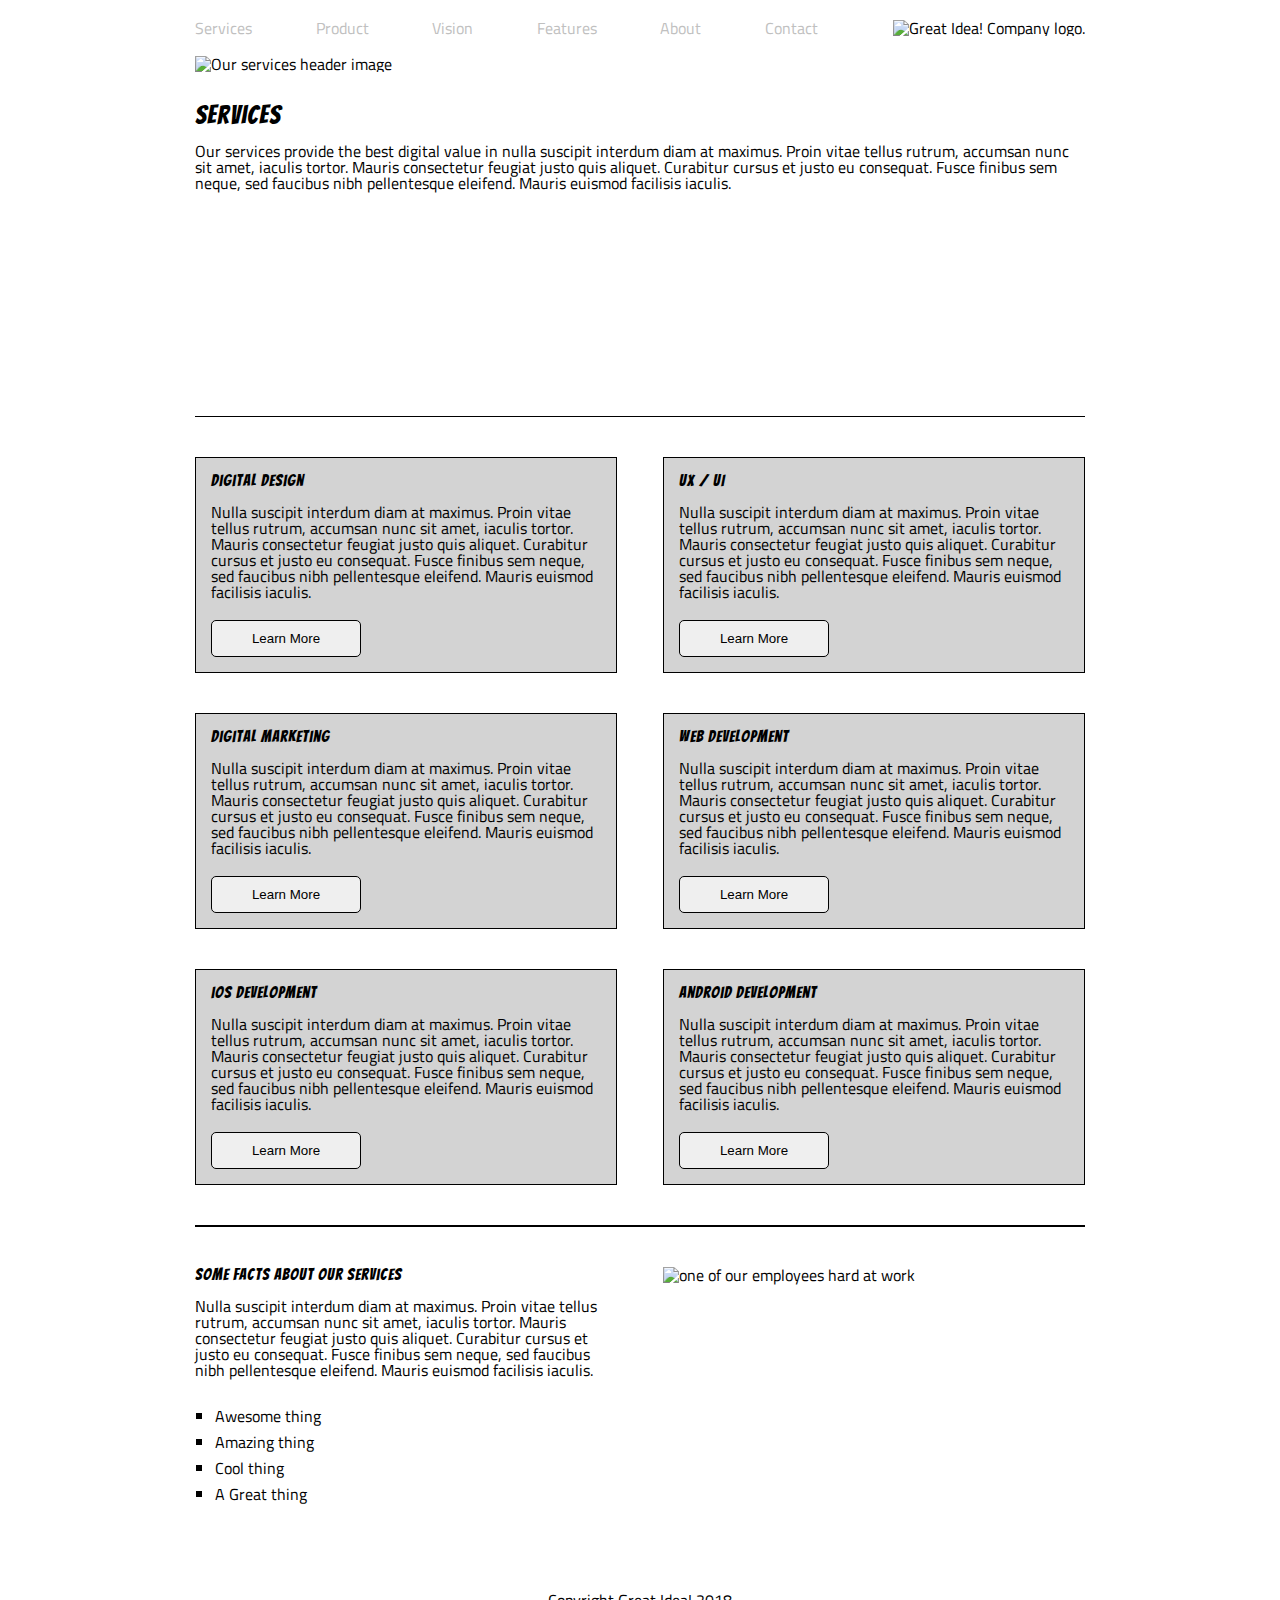
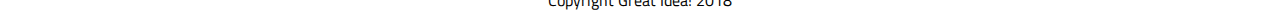
==== great-idea/services.html @ a9847110 "adding services page" ====
<!-- copy and paste your index.html page structure in here, markup the content provided after that -->

<!doctype html>

<html lang="en">
<head>
  <meta charset="utf-8">

  <title>Great Idea! - Services</title>

  <link href="https://fonts.googleapis.com/css?family=Bangers|Titillium+Web" rel="stylesheet">
  <link rel="stylesheet" href="css/services.css">

  <!--[if lt IE 9]>
    <script src="https://cdnjs.cloudflare.com/ajax/libs/html5shiv/3.7.3/html5shiv.js"></script>
  <![endif]-->
</head>

  <body>

    <!-- Copy and paste your HTML from the first UI project here -->
    <div class="container">

        <div class="nav-menu">
           <nav class="navigation">
               <a href="#">Services</a>
               <a href="#">Product</a>
               <a href="#">Vision</a>
               <a href="#">Features</a>
               <a href="#">About</a>
               <a href="#">Contact</a>
           </nav>
           <img class="logo" src="img/logo.png" alt="Great Idea! Company logo.">
        </div>
             
    <header>  
            <img class="services-header-img" src="img/services-header.jpg" alt="Our services header image">
            <div class="services">
                    <h4>Services</h4>
                    <p>Our services provide the best digital value in nulla suscipit interdum diam at maximus. Proin vitae tellus rutrum, accumsan nunc sit amet, iaculis tortor. Mauris consectetur feugiat justo quis aliquet. Curabitur cursus et justo eu consequat. Fusce finibus sem neque, sed faucibus nibh pellentesque eleifend. Mauris euismod facilisis iaculis.</p>  
            </div>
            
    </header>

    <section class="main-content">
            <div class="box-layout">
                    <h2>Digital Design</h2> 

                    <p>Nulla suscipit interdum diam at maximus. Proin vitae tellus rutrum, accumsan nunc sit amet, iaculis tortor. Mauris consectetur feugiat justo quis aliquet. Curabitur cursus et justo eu consequat. Fusce finibus sem neque, sed faucibus nibh pellentesque
                    eleifend. Mauris euismod facilisis iaculis.</p> 
                
                   <button>Learn More</button>
            </div>
            
            <div class="box-layout">
                    <h2>UX / UI</h2> 
        
                    <p>Nulla suscipit interdum diam at maximus. Proin vitae tellus rutrum, accumsan nunc sit amet, iaculis tortor. Mauris consectetur feugiat justo quis aliquet. Curabitur cursus et justo eu consequat. Fusce finibus sem neque, sed faucibus nibh pellentesque
                            eleifend. Mauris euismod facilisis iaculis.</p> 
                
                    <button>Learn More</button>
            </div>

            <div class="box-layout">
                    <h2>Digital Marketing</h2> 
        
                    <p>Nulla suscipit interdum diam at maximus. Proin vitae tellus rutrum, accumsan nunc sit amet, iaculis tortor. Mauris consectetur feugiat justo quis aliquet. Curabitur cursus et justo eu consequat. Fusce finibus sem neque, sed faucibus nibh pellentesque
                            eleifend. Mauris euismod facilisis iaculis.</p> 
                
                    <button>Learn More</button>
            </div>
        
            <div class="box-layout">
                    <h2>Web Development</h2> 
        
                    <p>Nulla suscipit interdum diam at maximus. Proin vitae tellus rutrum, accumsan nunc sit amet, iaculis tortor. Mauris consectetur feugiat justo quis aliquet. Curabitur cursus et justo eu consequat. Fusce finibus sem neque, sed faucibus nibh pellentesque
                    eleifend. Mauris euismod facilisis iaculis.</p> 
                
                    <button>Learn More</button>
            </div>
        
            <div class="box-layout">
                    <h2>iOS Development</h2> 
        
                    <p>Nulla suscipit interdum diam at maximus. Proin vitae tellus rutrum, accumsan nunc sit amet, iaculis tortor. Mauris consectetur feugiat justo quis aliquet. Curabitur cursus et justo eu consequat. Fusce finibus sem neque, sed faucibus nibh pellentesque
                            eleifend. Mauris euismod facilisis iaculis.</p> 
                
                    <button>Learn More</button>
            </div>
        
        
            <div class="box-layout">
                    <h2>Android Development</h2>
        
                    <p>Nulla suscipit interdum diam at maximus. Proin vitae tellus rutrum, accumsan nunc sit amet, iaculis tortor. Mauris consectetur feugiat justo quis aliquet. Curabitur cursus et justo eu consequat. Fusce finibus sem neque, sed faucibus nibh pellentesque
                            eleifend. Mauris euismod facilisis iaculis.</p> 
                
                    <button>Learn More</button>  
            </div>
        
    </section>    

    <section class="facts">
        <div class="facts-services">
                <h2>Some Facts About Our Services</h2>

                <p>Nulla suscipit interdum diam at maximus. Proin vitae tellus rutrum, accumsan nunc sit amet, iaculis tortor. Mauris consectetur feugiat justo quis aliquet. Curabitur cursus et justo eu consequat. Fusce finibus sem neque, sed faucibus nibh pellentesque
                eleifend. Mauris euismod facilisis iaculis.</p> 
            
                <div class="items-list">
                        <ul>
                                <li class="items">Awesome thing</li>
                                <li class="items">Amazing thing</li>
                                <li class="items">Cool thing</li>
                                <li class="items">A Great thing</li>
                        </ul>
                </div>      
        </div>
            
        <img class="services-info-img" src="img/services-info.png" alt="one of our employees hard at work">
    </section>
       
    <footer>
        Copyright Great Idea! 2018
    </footer>

    </div>
  </body>
</html>
---- great-idea/css/services.css ----
/* http://meyerweb.com/eric/tools/css/reset/ 
   v2.0 | 20110126
   License: none (public domain)
*/

html, body, div, span, applet, object, iframe,
h1, h2, h3, h4, h5, h6, p, blockquote, pre,
a, abbr, acronym, address, big, cite, code,
del, dfn, em, img, ins, kbd, q, s, samp,
small, strike, strong, sub, sup, tt, var,
b, u, i, center,
dl, dt, dd, ol, ul, li,
fieldset, form, label, legend,
table, caption, tbody, tfoot, thead, tr, th, td,
article, aside, canvas, details, embed, 
figure, figcaption, footer, header, hgroup, 
menu, nav, output, ruby, section, summary,
time, mark, audio, video {
	margin: 0;
	padding: 0;
	border: 0;
	font-size: 100%;
	font: inherit;
	vertical-align: baseline;
}
/* HTML5 display-role reset for older browsers */
article, aside, details, figcaption, figure, 
footer, header, hgroup, menu, nav, section {
	display: block;
}
body {
	line-height: 1;
}
ol, ul {
	list-style: none;
}
blockquote, q {
	quotes: none;
}
blockquote:before, blockquote:after,
q:before, q:after {
	content: '';
	content: none;
}
table {
	border-collapse: collapse;
	border-spacing: 0;
}

/* Set every element's box-sizing to border-box */
* {
    box-sizing: border-box;
}

html, body {
    height: 100%;
    font-family: 'Titillium Web', sans-serif;
}

h1, h2, h3, h4, h5 {
    font-family: 'Bangers', cursive;
    letter-spacing: 1px;
    margin-bottom: 15px;
}

/* Copy and paste your work from yesterday here and start to refactor into flexbox */

.container {
	/* border: 3px solid red; */
	width: 1010px;
	margin: 0 auto;
	padding-left: 60px;
	padding-right: 60px;
}

.nav-menu {
    display: flex;
    justify-content: space-between;
    margin-top: 20px;
    margin-bottom: 20px;
}

.navigation{
    display: flex;
    justify-content: space-between;
    align-items: center;
    width: 70%;
}

.navigation a {
    text-decoration: none;
	color: silver;
}

header {
    /* border: solid 3px green; */
    height: 320px; /*360*/
    display: flex;
    flex-direction: column;
    /* align-content: space-between; */
    /* border-bottom: 1px solid black; */
}

.services {
    margin-top: 30px;
    /* align-content: space-between; */
}

header h4 {
    font-size: 26px;
}

.main-content {
    /* border: solid 3px purple; */
    /* border-top: 1px solid black; */
    margin-top: 40px;
    /* margin-bottom: 40px; */
    display: flex;
    flex-wrap: wrap;
    justify-content: space-between;
    /* border-bottom: 1px solid black; */
    border-top: 1px solid black;
}

.box-layout {
    padding: 15px;
    margin-top: 40px;
    /* margin-bottom: 40px; */
    width: 422px;
    border: 1px solid black;
    background: lightgray;
    display: flex;
    flex-direction: column;
    
}

button {
    margin-top: 20px;
    border: 1px solid black;
    border-radius: 5px;
    width: 150px;
    padding: 10px;
}

.facts {
    padding-top: 40px;
    border-top: 2px solid black;
    margin-top: 40px;
    /* border: 3px solid yellowgreen; */
    /* border-top: 1px solid black; */
    display: flex;
    justify-content: space-between
}

.facts-services {
    width: 422px;
}

.services-info-img {
    width: 422px;
}

.items-list {
    /* padding-top: 10px; */
    margin-top: 20px;
    list-style-type: square;
    /* border: 3px solid blue; */
    padding-left: 20px;
}

.items {
    list-style-type: square;
    padding-top: 10px;
}

footer {
	text-align: center;
	margin-top: 90px;
	margin-bottom: 40px;
	font-size: 16px;
}
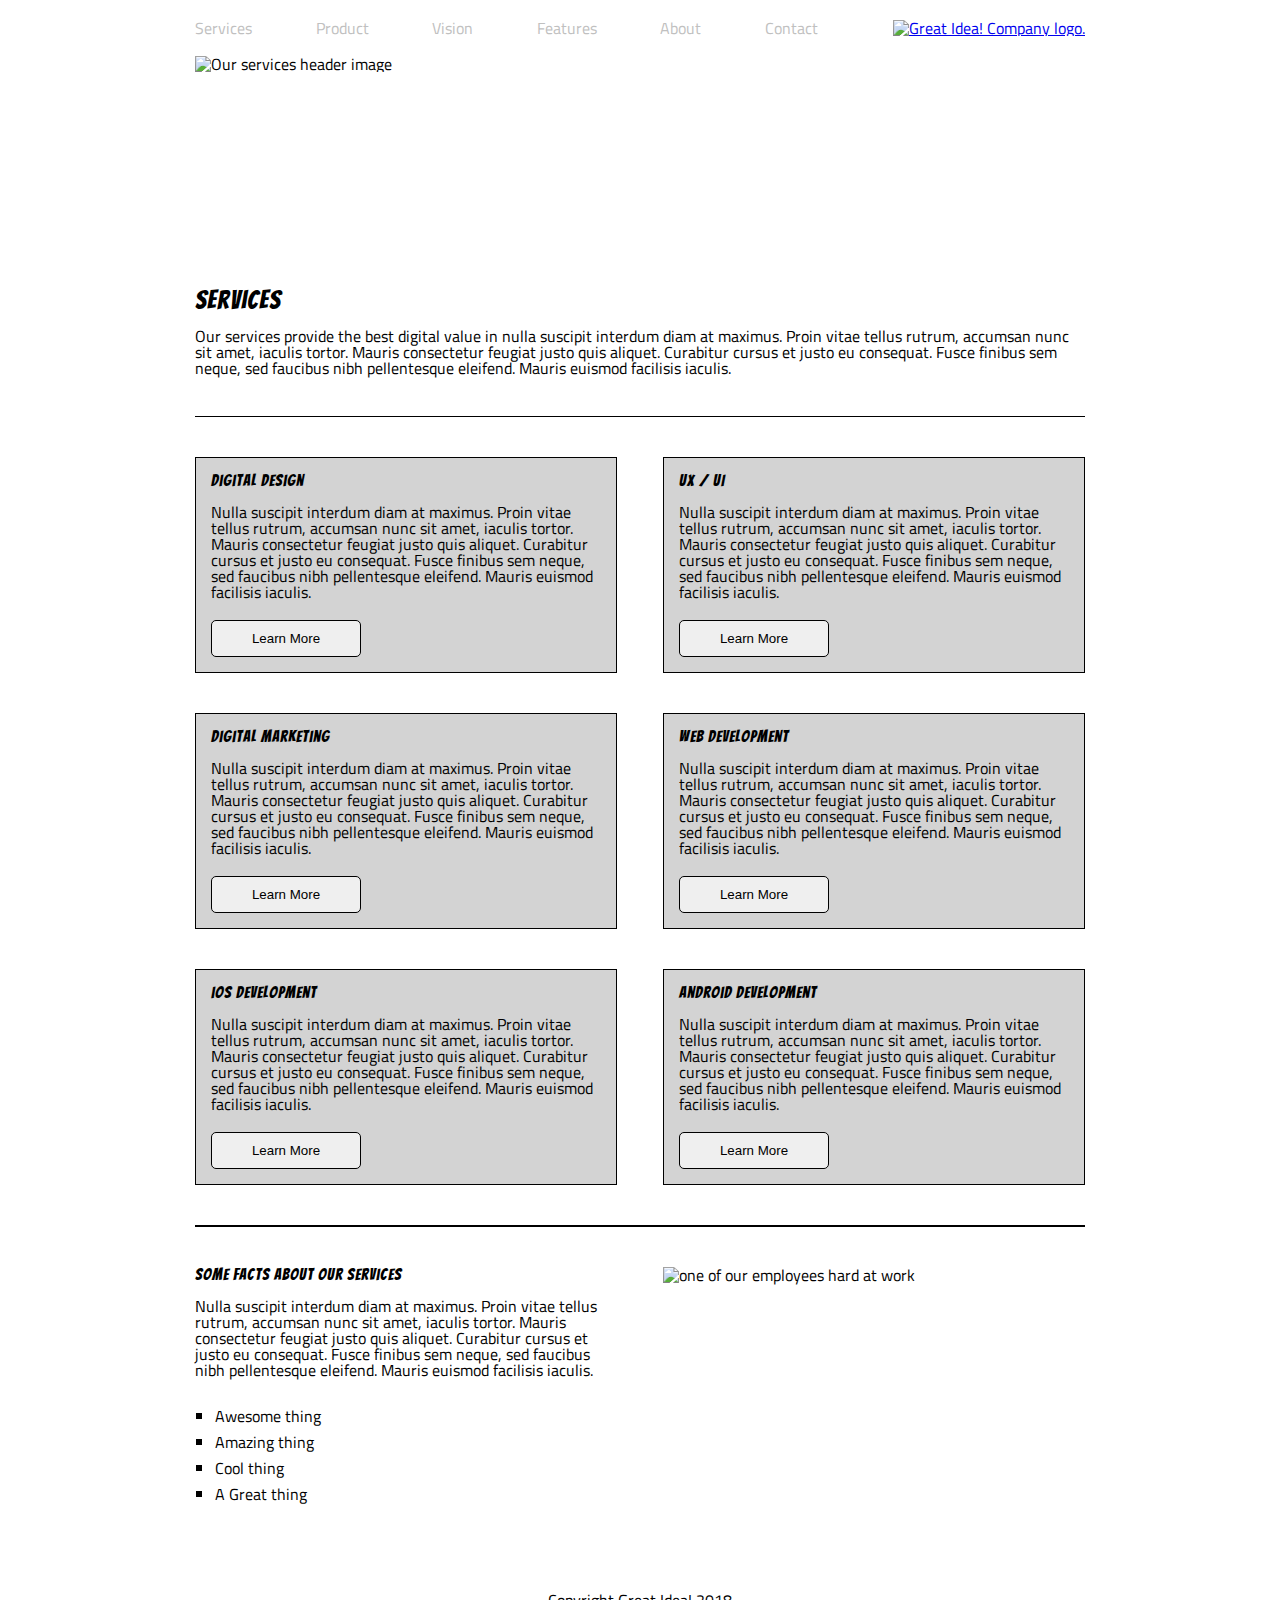
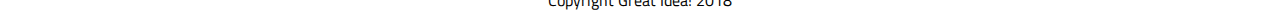
==== commit 5000e172: "header updated" ====
--- a/great-idea/services.html
+++ b/great-idea/services.html
@@ -30,7 +30,10 @@
                <a href="#">About</a>
                <a href="#">Contact</a>
            </nav>
-           <img class="logo" src="img/logo.png" alt="Great Idea! Company logo.">
+           <a href="index.html">
+                <img class="logo" src="img/logo.png" alt="Great Idea! Company logo.">
+           </a>
+           
         </div>
              
     <header>  
--- a/great-idea/css/services.css
+++ b/great-idea/css/services.css
@@ -94,10 +94,10 @@
 
 header {
     /* border: solid 3px green; */
-    height: 320px; /*360*/
+    height: 320px; /*320*/
     display: flex;
     flex-direction: column;
-    /* align-content: space-between; */
+    justify-content: space-between;
     /* border-bottom: 1px solid black; */
 }
 
@@ -178,4 +178,10 @@
 	margin-top: 90px;
 	margin-bottom: 40px;
 	font-size: 16px;
+}
+
+@media only screen and (max-width: 600px) {
+    body {
+        background-color: lightblue;
+    }
 }